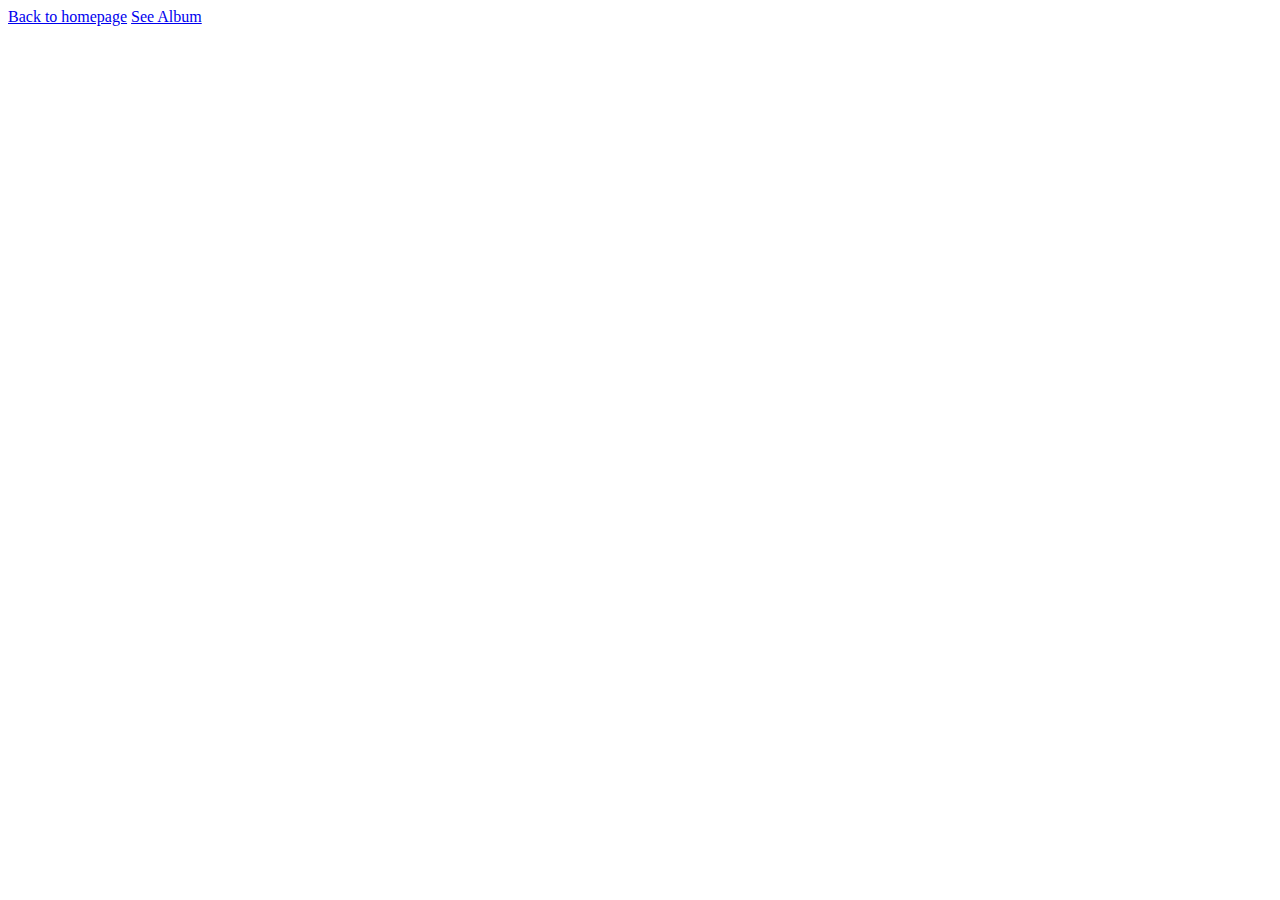
==== contact.html @ efcd83c4 "initial page structure" ====
<!DOCTYPE html>
<html lang="en">
  <head>
    <meta charset="UTF-8" />
    <meta http-equiv="X-UA-Compatible" content="IE=edge" />
    <meta name="viewport" content="width=device-width, initial-scale=1.0" />
    <title>Document</title>
  </head>
  <body>
    <a href="/index.html">Back to homepage</a>
    <a href="/photo.html">See Album</a>
  </body>
</html>
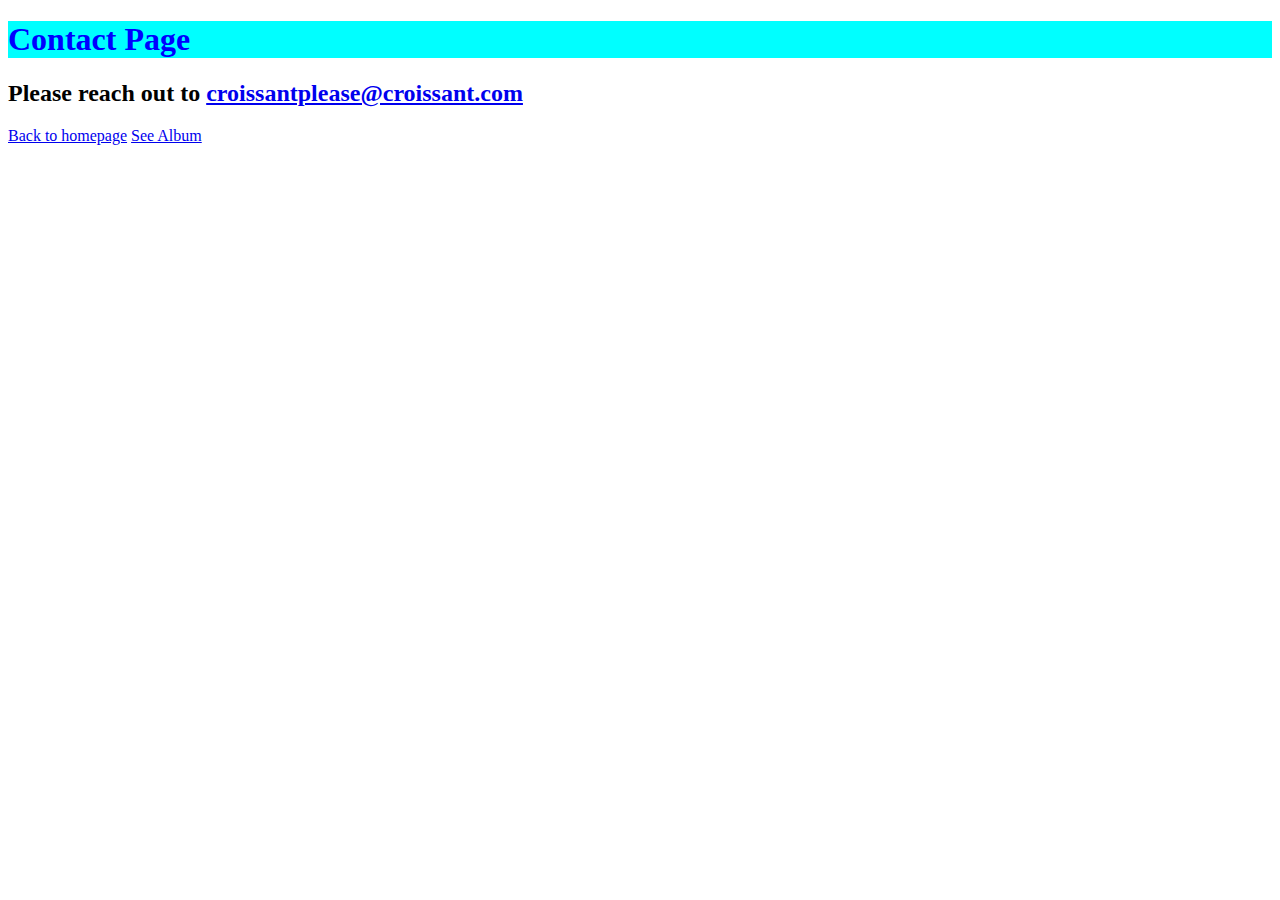
==== commit 20838edc: "added content" ====
--- a/contact.html
+++ b/contact.html
@@ -4,9 +4,17 @@
     <meta charset="UTF-8" />
     <meta http-equiv="X-UA-Compatible" content="IE=edge" />
     <meta name="viewport" content="width=device-width, initial-scale=1.0" />
+    <link rel="stylesheet" href="/css/style.css" />
     <title>Document</title>
   </head>
   <body>
+    <h1>Contact Page</h1>
+    <h2>
+      Please reach out to
+      <a href="mailto:croissantplease@croissant.com"
+        >croissantplease@croissant.com</a
+      >
+    </h2>
     <a href="/index.html">Back to homepage</a>
     <a href="/photo.html">See Album</a>
   </body>
--- a/css/style.css
+++ b/css/style.css
@@ -0,0 +1,10 @@
+h1 {
+  color: blue;
+  background-color: aqua;
+}
+.photo {
+  max-width: 50%;
+  display: block;
+  border-radius: 12px;
+  margin: 30px auto;
+}
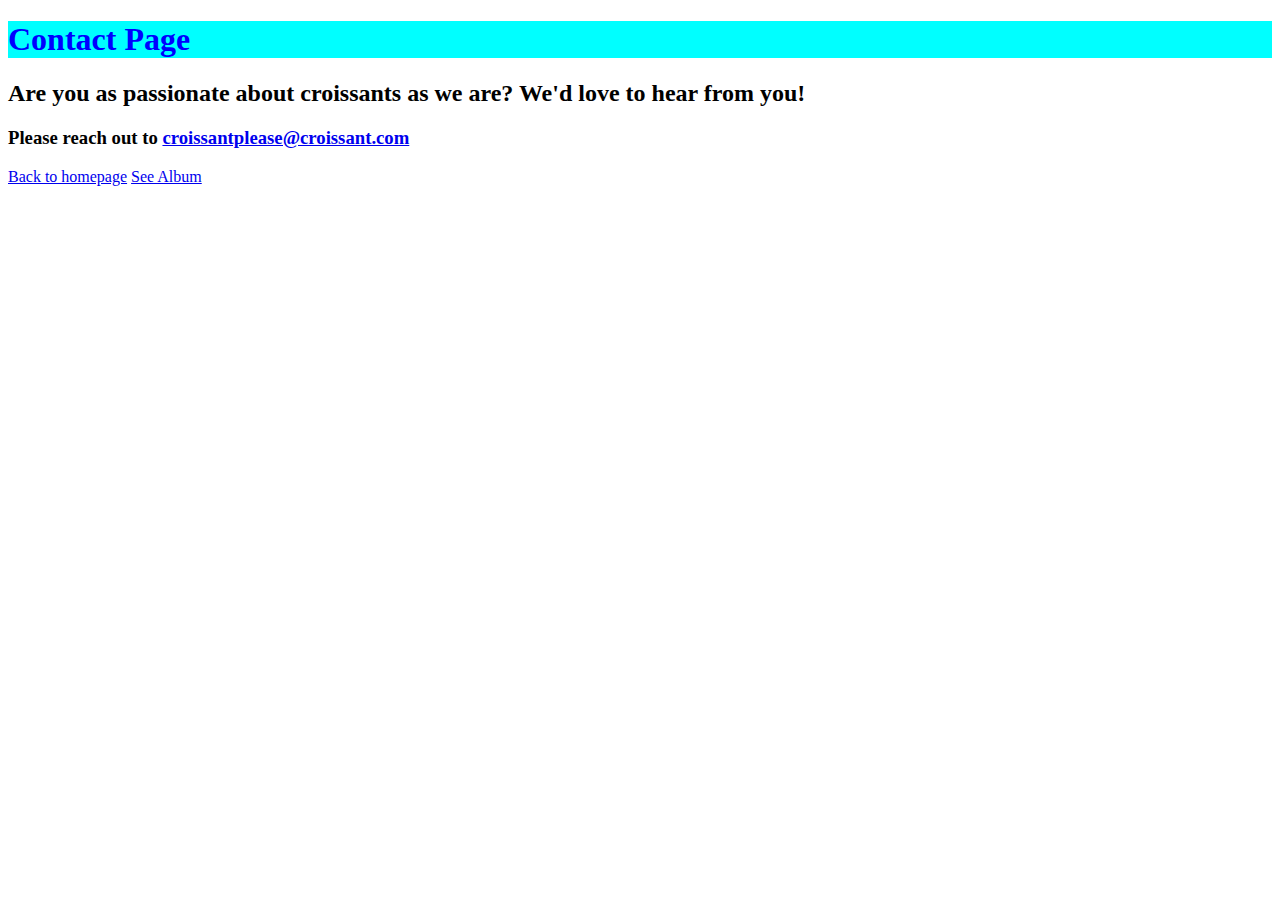
==== commit 7fc6a401: "seo friendly" ====
--- a/contact.html
+++ b/contact.html
@@ -5,11 +5,13 @@
     <meta http-equiv="X-UA-Compatible" content="IE=edge" />
     <meta name="viewport" content="width=device-width, initial-scale=1.0" />
     <link rel="stylesheet" href="/css/style.css" />
-    <title>Document</title>
+    <title>Contact Page - croissant.com </title>
+    <meta name = "description" content = "contact us about our passion for croissants"/>
   </head>
   <body>
     <h1>Contact Page</h1>
-    <h2>
+    <h2>Are you as passionate about croissants as we are? We'd love to hear from you! </h2>
+    <h3>
       Please reach out to
       <a href="mailto:croissantplease@croissant.com"
         >croissantplease@croissant.com</a
